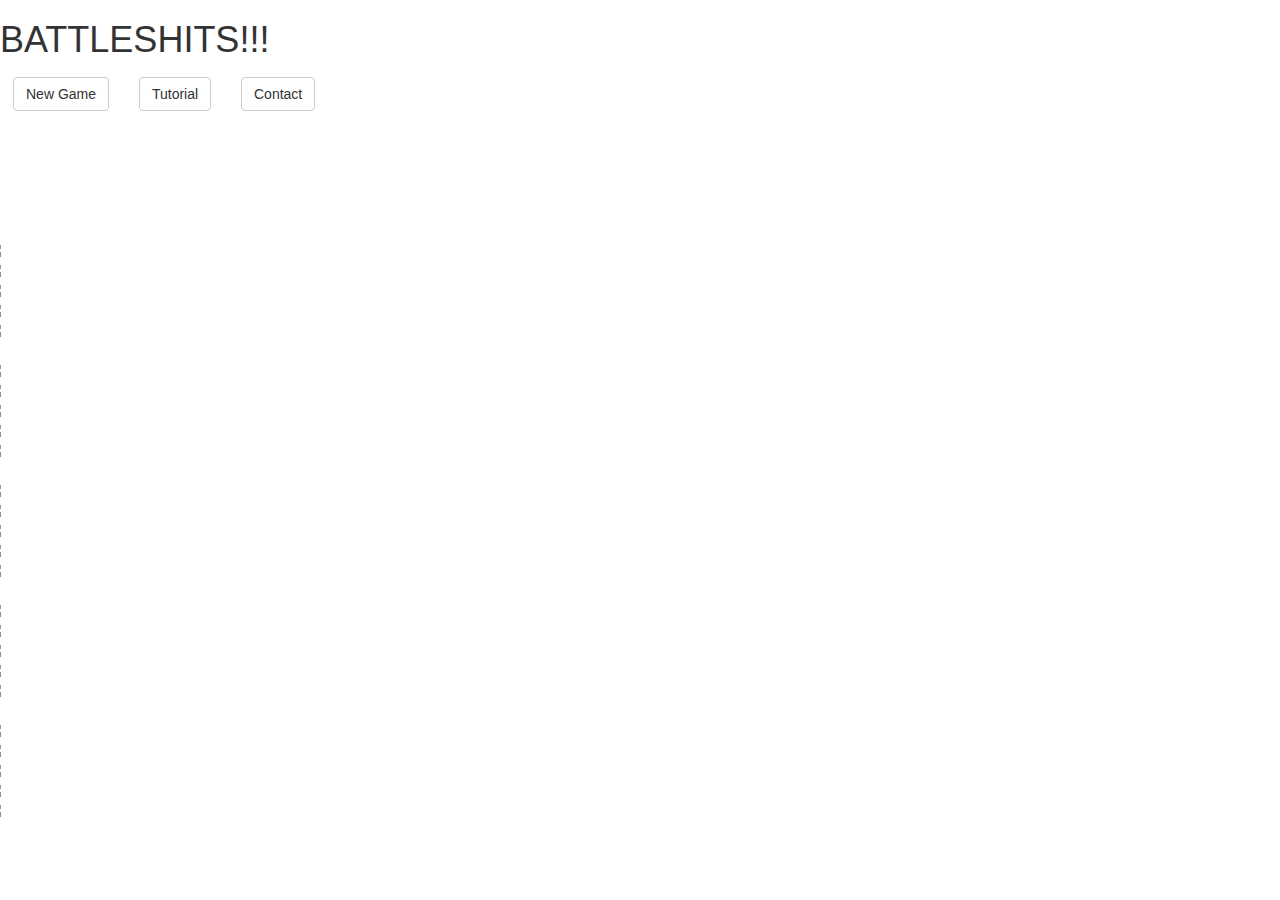
==== index.html @ 5e9b97d5 "user info recorded" ====
<!DOCTYPE html>
<html>
<head>
	<title>Battle the Shits</title>
	<!-- <link rel="stylesheet" href="https://maxcdn.bootstrapcdn.com/bootstrap/3.3.5/css/bootstrap.min.css">
 -->
 	<link rel="stylesheet" href="styles/bootstrap/bootstrap.min.css">
	<!-- Optional theme -->
	<!-- <link rel="stylesheet" href="https://maxcdn.bootstrapcdn.com/bootstrap/3.3.5/css/bootstrap-theme.min.css"> -->
	<link rel="stylesheet" type="text/css" href="styles/main.css">

	<!-- Latest compiled and minified JavaScript -->
	<script src="https://ajax.googleapis.com/ajax/libs/jquery/2.1.4/jquery.min.js"></script>
	<!-- <script src="https://maxcdn.bootstrapcdn.com/bootstrap/3.3.5/js/bootstrap.min.js"></script> -->
	<script src="scripts/bootstrap/bootstrap.min.js"></script>
</head>
<body>
	<div id="container" class = "game-grid">
		<h1>BATTLESHITS!!!</h1>
		<!-- <div id="header">BattleShits</div> -->
		<div class="btn" role="group">
		  <button type="button" class="btn btn-default" id="newgame" data-toggle="modal" data-target="#userModal1">New Game</button>
		</div>
		<div class="btn" role="group">
		  <button type="button" class="btn btn-default" id="tutorial">Tutorial</button>
		</div>
		<div class="btn" role="group">
		  <button type="button" class="btn btn-default" id="contact" data-toggle="modal" data-target="#contact-us">Contact</button>
		</div>
		<div class = "row row0">
			<div class="gameCell" id = "cell-a">A</div>
			<div class="gameCell" id = "cell-b">B</div>
			<div class="gameCell" id = "cell-c">C</div>
			<div class="gameCell" id = "cell-d">D</div>
			<div class="gameCell" id = "cell-e">E</div>
		</div>
		<div class = "row row1">
			<div class="gameCell" id = "cell-1">1</div>
			<div class="gameCell" id = "cell-a1"><img src="./images/browndot.png"></div>
			<div class="gameCell" id = "cell-b1"><img src="./images/browndot.png"></div>
			<div class="gameCell" id = "cell-c1"><img src="./images/browndot.png"></div>
			<div class="gameCell" id = "cell-d1"><img src="./images/browndot.png"></div>
			<div class="gameCell" id = "cell-e1"><img src="./images/browndot.png"></div>
		</div>
		<div class = "row row2">
			<div class="gameCell" id = "cell-2">2</div>
			<div class="gameCell" id = "cell-a2"><img src="./images/browndot.png"></div>
			<div class="gameCell" id = "cell-b2"><img src="./images/browndot.png"></div>
			<div class="gameCell" id = "cell-c2"><img src="./images/browndot.png"></div>
			<div class="gameCell" id = "cell-d2"><img src="./images/browndot.png"></div>
			<div class="gameCell" id = "cell-e2"><img src="./images/browndot.png"></div>
		</div>
		<div class = "row row3">
			<div class="gameCell" id = "cell-3">3</div>
			<div class="gameCell" id = "cell-a3"><img src="./images/browndot.png"></div>
			<div class="gameCell" id = "cell-b3"><img src="./images/browndot.png"></div>
			<div class="gameCell" id = "cell-c3"><img src="./images/browndot.png"></div>
			<div class="gameCell" id = "cell-d3"><img src="./images/browndot.png"></div>
			<div class="gameCell" id = "cell-e3"><img src="./images/browndot.png"></div>
		</div>
		<div class = "row row4">
			<div class="gameCell" id = "cell-4">4</div>
			<div class="gameCell" id = "cell-a4"><img src="./images/browndot.png"></div>
			<div class="gameCell" id = "cell-b4"><img src="./images/browndot.png"></div>
			<div class="gameCell" id = "cell-c4"><img src="./images/browndot.png"></div>
			<div class="gameCell" id = "cell-d4"><img src="./images/browndot.png"></div>
			<div class="gameCell" id = "cell-e4"><img src="./images/browndot.png"></div>
		</div>
		<div class = "row row5">
			<div class="gameCell" id = "cell-5">5</div>
			<div class="gameCell" id = "cell-a5"><img src="./images/browndot.png"></div>
			<div class="gameCell" id = "cell-b5"><img src="./images/browndot.png"></div>
			<div class="gameCell" id = "cell-c5"><img src="./images/browndot.png"></div>
			<div class="gameCell" id = "cell-d5"><img src="./images/browndot.png"></div>
			<div class="gameCell" id = "cell-e5"><img src="./images/browndot.png"></div>
		</div>
	</div>

	<!-- Modal -->

	<!-- Tutorial/Help Modal -->
	<div class="modal fade" id="userModal1" tabindex="-1" role="dialog" 
	     aria-labelledby="userModal1" aria-hidden="true">
	    <div class="modal-dialog">
	        <div class="modal-content">
	            <!-- Modal Header -->
	            <div class="modal-header">
	                <button type="button" class="close" 
	                   data-dismiss="modal">
	                       <span aria-hidden="true">&times;</span>
	                       <span class="sr-only">Close</span>
	                </button>
	                <h4 class="modal-title">
	                    New Game
	                </h4>
	                <h5> Player 1, enter your username and password. *Warning: This password is stored in plain-text, so DO NOT use a password you use in other important accounts.</h5>
	            </div>
	            
	            <!-- Modal Body -->
	            <div class="modal-body">
	                <form role="form">
	                  <div class="form-group">
	                    <label for="Username">Username</label>
	                      <input type="username" class="form-control"
	                      id="username1" placeholder="Enter username"/>
	                  </div>
	                  <div class="form-group">
	                    <label for="Password">Password</label>
	                      <input type="password" class="form-control"
	                          id="password1" placeholder="Password"/>
	                  </div>
	                  <button class="btn btn-default" id="info-submit1">Submit</button>
	                </form> 
	            </div>
	        </div>
	    </div>
	</div>

	<!-- Contact Modal -->
	<div class="modal fade" id="contact-us" tabindex="-1" role="dialog" 
	     aria-labelledby="contact-us" aria-hidden="true">
	    <div class="modal-dialog">
	        <div class="modal-content">
	            <!-- Modal Header -->
	            <div class="modal-header">
	                <button type="button" class="close" 
	                   data-dismiss="modal">
	                       <span aria-hidden="true">&times;</span>
	                       <span class="sr-only">Close</span>
	                </button>
	                <h4 class="modal-title">
	                    Contact Us
	                </h4>
	            </div>
	            
	            <!-- Modal Body -->
	            <div class="modal-body">
	                <form role="form">
	                  <div class="form-group">
	                    <label for="Useremail">E-mail</label>
	                      <input type="user-email" class="form-control"
	                      id="user-email" placeholder="Enter email"/>
	                  </div>
	                  <div class="form-group">
	                    <label for="contactName">Name</label>
	                      <input type="contact-name" class="form-control"
	                          id="contact-name" placeholder="Enter name"/>
	                  </div>
	                  <button type="submit" class="btn btn-default">Submit</button>
	                </form> 
	            </div>
	        </div>
	    </div>
	</div>


	<script type="text/javascript" src="scripts/main.js"></script>
</body>
</html>
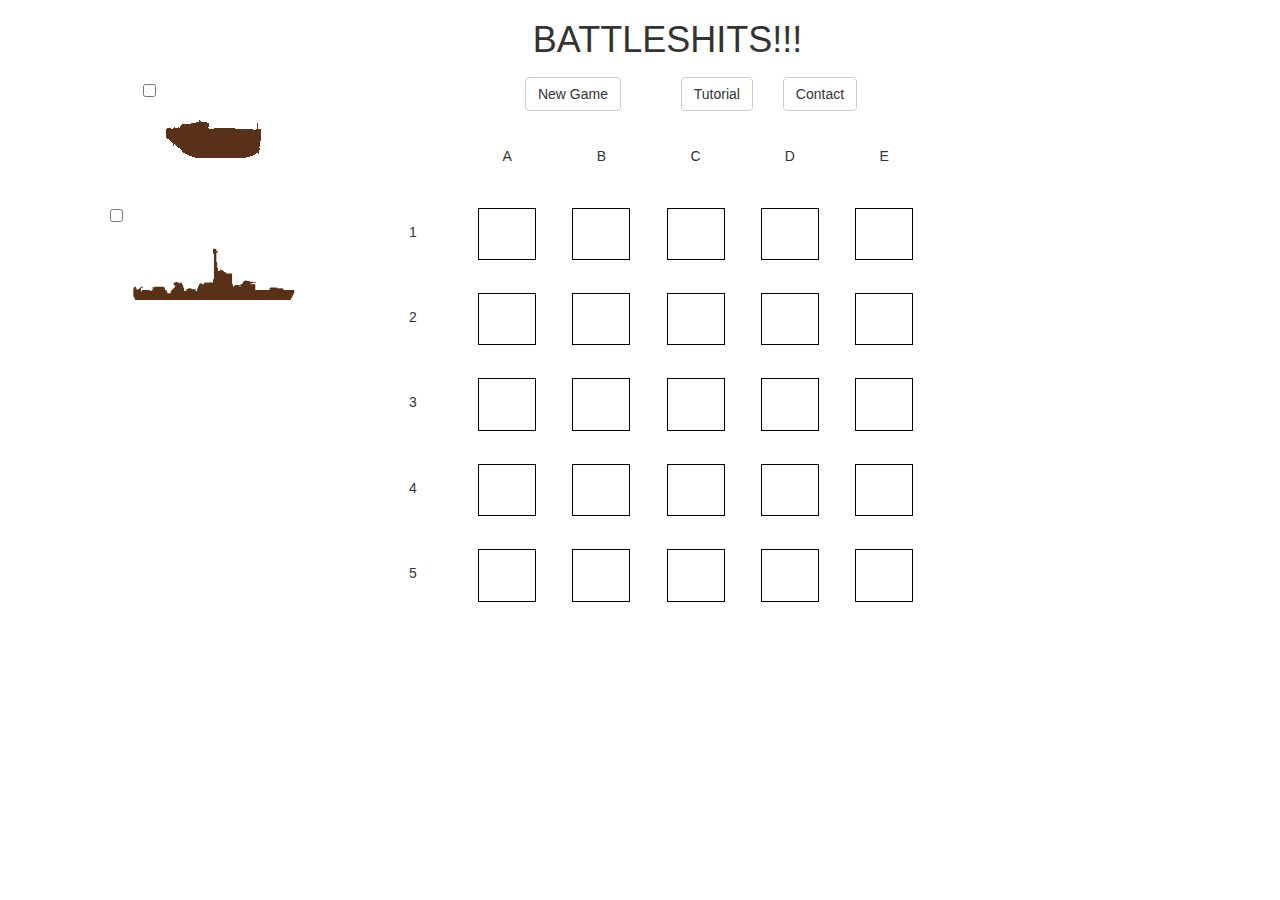
==== commit 260b2f3e: "added checkboxes" ====
--- a/index.html
+++ b/index.html
@@ -15,144 +15,275 @@
 	<script src="scripts/bootstrap/bootstrap.min.js"></script>
 </head>
 <body>
-	<div id="container" class = "game-grid">
+	<div class="container game-grid">
 		<h1>BATTLESHITS!!!</h1>
-		<!-- <div id="header">BattleShits</div> -->
-		<div class="btn" role="group">
-		  <button type="button" class="btn btn-default" id="newgame" data-toggle="modal" data-target="#userModal1">New Game</button>
-		</div>
-		<div class="btn" role="group">
-		  <button type="button" class="btn btn-default" id="tutorial">Tutorial</button>
-		</div>
-		<div class="btn" role="group">
-		  <button type="button" class="btn btn-default" id="contact" data-toggle="modal" data-target="#contact-us">Contact</button>
-		</div>
-		<div class = "row row0">
-			<div class="gameCell" id = "cell-a">A</div>
-			<div class="gameCell" id = "cell-b">B</div>
-			<div class="gameCell" id = "cell-c">C</div>
-			<div class="gameCell" id = "cell-d">D</div>
-			<div class="gameCell" id = "cell-e">E</div>
-		</div>
-		<div class = "row row1">
-			<div class="gameCell" id = "cell-1">1</div>
-			<div class="gameCell" id = "cell-a1"><img src="./images/browndot.png"></div>
-			<div class="gameCell" id = "cell-b1"><img src="./images/browndot.png"></div>
-			<div class="gameCell" id = "cell-c1"><img src="./images/browndot.png"></div>
-			<div class="gameCell" id = "cell-d1"><img src="./images/browndot.png"></div>
-			<div class="gameCell" id = "cell-e1"><img src="./images/browndot.png"></div>
-		</div>
-		<div class = "row row2">
-			<div class="gameCell" id = "cell-2">2</div>
-			<div class="gameCell" id = "cell-a2"><img src="./images/browndot.png"></div>
-			<div class="gameCell" id = "cell-b2"><img src="./images/browndot.png"></div>
-			<div class="gameCell" id = "cell-c2"><img src="./images/browndot.png"></div>
-			<div class="gameCell" id = "cell-d2"><img src="./images/browndot.png"></div>
-			<div class="gameCell" id = "cell-e2"><img src="./images/browndot.png"></div>
-		</div>
-		<div class = "row row3">
-			<div class="gameCell" id = "cell-3">3</div>
-			<div class="gameCell" id = "cell-a3"><img src="./images/browndot.png"></div>
-			<div class="gameCell" id = "cell-b3"><img src="./images/browndot.png"></div>
-			<div class="gameCell" id = "cell-c3"><img src="./images/browndot.png"></div>
-			<div class="gameCell" id = "cell-d3"><img src="./images/browndot.png"></div>
-			<div class="gameCell" id = "cell-e3"><img src="./images/browndot.png"></div>
-		</div>
-		<div class = "row row4">
-			<div class="gameCell" id = "cell-4">4</div>
-			<div class="gameCell" id = "cell-a4"><img src="./images/browndot.png"></div>
-			<div class="gameCell" id = "cell-b4"><img src="./images/browndot.png"></div>
-			<div class="gameCell" id = "cell-c4"><img src="./images/browndot.png"></div>
-			<div class="gameCell" id = "cell-d4"><img src="./images/browndot.png"></div>
-			<div class="gameCell" id = "cell-e4"><img src="./images/browndot.png"></div>
-		</div>
-		<div class = "row row5">
-			<div class="gameCell" id = "cell-5">5</div>
-			<div class="gameCell" id = "cell-a5"><img src="./images/browndot.png"></div>
-			<div class="gameCell" id = "cell-b5"><img src="./images/browndot.png"></div>
-			<div class="gameCell" id = "cell-c5"><img src="./images/browndot.png"></div>
-			<div class="gameCell" id = "cell-d5"><img src="./images/browndot.png"></div>
-			<div class="gameCell" id = "cell-e5"><img src="./images/browndot.png"></div>
+		<div class="row">
+			<div class="col-md-2">
+				<div class="row">
+					<div draggable="true" class="checkbox"><label><input type="checkbox" class="radio" value="2" name="ship">
+						<img id="smallShip" class="shipImage img-responsive" src="images/smallship.png" /></label>
+					</div>
+				</div>
+				<div class="row"> 
+					<div draggable="true" class="checkbox"><label><input type="checkbox" class="radio" value="4" name="ship">
+						<img id="mediumShip" class="shipImage img-responsive" src="images/mediumship.png" /></label>
+					</div>
+				</div>
+			</div>
+			<div class="col-md-7">
+				<div class="button-container">
+					<div class="btn" role="group">
+					  <button type="button" class="btn btn-default" id="newgame-button" data-toggle="modal" data-target="#userModal1">New Game</button>
+					</div>
+					<div class="btn" role="group">
+					  <button type="button" class="btn btn-default" id="restart-button">Restart</button>
+					</div>
+					<div class="btn" role="group">
+					  <button type="button" class="btn btn-default" id="tutorial">Tutorial</button>
+					</div>
+					<div class="btn" role="group">
+					  <button type="button" class="btn btn-default" id="contact" data-toggle="modal" data-target="#contact-us">Contact</button>
+					</div>
+				</div>
+				<div class="wrapper container-fluid">
+					<div class="row row0">
+						<div class="grid-cord col-md-2 col-md-offset-2">
+							<div class="gameCell inner-cord" id="cell-a">A</div>
+						</div>
+						<div class="grid-cord col-md-2">
+							<div class="gameCell inner-cord" id="cell-b">B</div>
+						</div>
+						<div class="grid-cord col-md-2">
+							<div class="gameCell inner-cord" id="cell-c">C</div>
+						</div>
+						<div class="grid-cord col-md-2">
+							<div class="gameCell inner-cord" id="cell-d">D</div>
+						</div>
+						<div class="grid-cord col-md-2">
+							<div class="gameCell inner-cord" id="cell-e">E</div>
+						</div>
+					</div>
+					<div class="row row1">
+						<div class="grid-cord col-md-2">
+							<div class="gameCell" id = "cell-1">1</div>
+						</div>
+						<div class="grid-cord col-md-2">
+							<div ondragover="return false" ondragover="event.preventDefault()" class="gameCell grid-dot" id="cell0"></div>
+						</div>
+						<div class="grid-cord col-md-2">
+							<div ondragover="return false" ondragover="event.preventDefault()" class="gameCell grid-dot" id="cell1"></div>
+						</div>
+						<div class="grid-cord col-md-2">
+							<div ondragover="return false" ondragover="event.preventDefault()" class="gameCell grid-dot" id="cell2"></div>
+						</div>
+						<div class="grid-cord col-md-2">
+							<div ondragover="return false" ondragover="event.preventDefault()" class="gameCell grid-dot" id="cell3"></div>
+						</div>
+						<div class="grid-cord col-md-2">
+							<div ondragover="return false" ondragover="event.preventDefault()" class="gameCell grid-dot" id = "cell4"></div>
+						</div>
+					</div>
+					<div class = "row row2">
+						<div class="grid-cord col-md-2">
+							<div class="gameCell" id = "cell-2">2</div>
+						</div>
+						<div class="grid-cord col-md-2">
+							<div ondragover="return false" ondragover="event.preventDefault()" class="gameCell grid-dot" id = "cell5"></div>
+						</div>
+						<div class="grid-cord col-md-2">
+							<div ondragover="return false" ondragover="event.preventDefault()" class="gameCell grid-dot" id = "cell6"></div>
+						</div>
+						<div class="grid-cord col-md-2">
+							<div ondragover="return false" ondragover="event.preventDefault()" class="gameCell grid-dot" id = "cell7"></div>
+						</div>
+						<div class="grid-cord col-md-2">
+							<div ondragover="return false" ondragover="event.preventDefault()" class="gameCell grid-dot" id = "cell8"></div>
+						</div>
+						<div class="grid-cord col-md-2">
+							<div ondragover="return false" ondragover="event.preventDefault()" class="gameCell grid-dot" id = "cell9"></div>
+						</div>
+					</div>
+					<div class = "row row3">
+						<div class="grid-cord col-md-2">
+							<div class="gameCell" id = "cell-3">3</div>
+						</div>
+						<div class="grid-cord col-md-2">
+							<div ondragover="return false" ondragover="event.preventDefault()" class="gameCell grid-dot" id = "cell10"></div>
+						</div>
+						<div class="grid-cord col-md-2">
+							<div ondragover="return false" ondragover="event.preventDefault()" class="gameCell grid-dot" id = "cell11"></div>
+						</div>
+						<div class="grid-cord col-md-2">
+							<div ondragover="return false" ondragover="event.preventDefault()" class="gameCell grid-dot" id = "cell12"></div>
+						</div>
+						<div class="grid-cord col-md-2">
+							<div ondragover="return false" ondragover="event.preventDefault()" class="gameCell grid-dot" id = "cell13"></div>
+						</div>
+						<div class="grid-cord col-md-2">
+							<div ondragover="return false" ondragover="event.preventDefault()" class="gameCell grid-dot" id = "cell14"></div>
+						</div>
+					</div>
+					<div class = "row row4">
+						<div class="grid-cord col-md-2">
+							<div class="gameCell" id = "cell-4">4</div>
+						</div>
+						<div class="grid-cord col-md-2">
+							<div ondragover="return false" ondragover="event.preventDefault()" class="gameCell grid-dot" id = "cell15"></div>
+						</div>
+						<div class="grid-cord col-md-2">
+							<div ondragover="return false" ondragover="event.preventDefault()" class="gameCell grid-dot" id = "cell16"></div>
+						</div>
+						<div class="grid-cord col-md-2">
+							<div ondragover="return false" ondragover="event.preventDefault()" class="gameCell grid-dot" id = "cell17"></div>
+						</div>
+						<div class="grid-cord col-md-2">
+							<div ondragover="return false" ondragover="event.preventDefault()" class="gameCell grid-dot" id = "cell18"></div>
+						</div>
+						<div class="grid-cord col-md-2">
+							<div ondragover="return false" ondragover="event.preventDefault()" class="gameCell grid-dot" id = "cell19"></div>
+						</div>
+					</div>
+					<div class = "row row5">
+						<div class="grid-cord col-md-2">
+							<div class="gameCell" id = "cell-5">5</div>
+						</div>
+
+						<div class="grid-cord col-md-2">
+							<div ondragover="return false" ondragover="event.preventDefault()" class="gameCell grid-dot" id = "cell20"></div>
+						</div>
+						<div class="grid-cord col-md-2">
+							<div ondragover="return false" ondragover="event.preventDefault()" class="gameCell grid-dot" id = "cell21"></div>
+						</div>
+						<div class="grid-cord col-md-2">
+							<div ondragover="return false" ondragover="event.preventDefault()" class="gameCell grid-dot" id = "cell22"></div>
+						</div>
+						<div class="grid-cord col-md-2">
+							<div ondragover="return false" ondragover="event.preventDefault()" class="gameCell grid-dot" id = "cell23"></div>
+						</div>
+						<div class="grid-cord col-md-2">
+							<div ondragover="return false" ondragover="event.preventDefault()" class="gameCell grid-dot" id = "cell24"></div>
+						</div>
+					</div>
+				</div>
+			</div>
+		</div>
+
+	<!-- Modal -->
+
+	<!-- Username/Password (Player 1) Modal -->
+		<div class="modal fade" id="userModal1" tabindex="-1" role="dialog" 
+		     aria-labelledby="userModal1" aria-hidden="true">
+		    <div class="modal-dialog">
+		        <div class="modal-content">
+		            <!-- Modal Header -->
+		            <div class="modal-header">
+		                <button type="button" class="close" 
+		                   data-dismiss="modal">
+		                       <span aria-hidden="true">&times;</span>
+		                       <span class="sr-only">Close</span>
+		                </button>
+		                <h4 class="modal-title">
+		                    New Game
+		                </h4>
+		                <h5> Player 1, enter your username and password. *Warning: This password is stored in plain-text, so DO NOT use a password you use in other important accounts.</h5>
+		            </div>
+		            
+		            <!-- Modal Body -->
+		            <div class="modal-body">
+		                <form role="form">
+		                  <div class="form-group">
+		                    <label for="Username">Username</label>
+		                      <input type="username" class="form-control"
+		                      id="username1" placeholder="Enter username"/>
+		                  </div>
+		                  <div class="form-group">
+		                    <label for="Password">Password</label>
+		                      <input type="password" class="form-control"
+		                          id="password1" placeholder="Password"/>
+		                  </div>
+		                  <button class="btn btn-default" id="info-submit1">Submit</button>
+		                </form> 
+		            </div>
+		        </div>
+		    </div>
+		</div>
+
+		<!-- Username/Password (Player 2) Modal -->
+		<div class="modal fade" id="userModal2" tabindex="-1" role="dialog" 
+		     aria-labelledby="userModal2" aria-hidden="true">
+		    <div class="modal-dialog">
+		        <div class="modal-content">
+		            <!-- Modal Header -->
+		            <div class="modal-header">
+		                <button type="button" class="close" 
+		                   data-dismiss="modal">
+		                       <span aria-hidden="true">&times;</span>
+		                       <span class="sr-only">Close</span>
+		                </button>
+		                <h4 class="modal-title">
+		                    New Game
+		                </h4>
+		                <h5> Player 2, enter your username and password. *Warning: This password is stored in plain-text, so DO NOT use a password you use in other important accounts.</h5>
+		            </div>
+		            
+		            <!-- Modal Body -->
+		            <div class="modal-body">
+		                <form role="form">
+		                  <div class="form-group">
+		                    <label for="Username">Username</label>
+		                      <input type="username" class="form-control"
+		                      id="username2" placeholder="Enter username"/>
+		                  </div>
+		                  <div class="form-group">
+		                    <label for="Password">Password</label>
+		                      <input type="password" class="form-control"
+		                          id="password2" placeholder="Password"/>
+		                  </div>
+		                  <button class="btn btn-default" id="info-submit2">Submit</button>
+		                </form> 
+		            </div>
+		        </div>
+		    </div>
+		</div>
+
+
+		<!-- Contact Modal -->
+		<div class="modal fade" id="contact-us" tabindex="-1" role="dialog" 
+		     aria-labelledby="contact-us" aria-hidden="true">
+		    <div class="modal-dialog">
+		        <div class="modal-content">
+		            <!-- Modal Header -->
+		            <div class="modal-header">
+		                <button type="button" class="close" 
+		                   data-dismiss="modal">
+		                       <span aria-hidden="true">&times;</span>
+		                       <span class="sr-only">Close</span>
+		                </button>
+		                <h4 class="modal-title">
+		                    Contact Us
+		                </h4>
+		            </div>
+		            
+		            <!-- Modal Body -->
+		            <div class="modal-body">
+		                <form role="form">
+		                  <div class="form-group">
+		                    <label for="Useremail">E-mail</label>
+		                      <input type="user-email" class="form-control"
+		                      id="user-email" placeholder="Enter email"/>
+		                  </div>
+		                  <div class="form-group">
+		                    <label for="contactName">Name</label>
+		                      <input type="contact-name" class="form-control"
+		                          id="contact-name" placeholder="Enter name"/>
+		                  </div>
+		                  <button type="submit" class="btn btn-default">Submit</button>
+		                </form> 
+		            </div>
+		        </div>
+		    </div>
 		</div>
 	</div>
-
-	<!-- Modal -->
-
-	<!-- Tutorial/Help Modal -->
-	<div class="modal fade" id="userModal1" tabindex="-1" role="dialog" 
-	     aria-labelledby="userModal1" aria-hidden="true">
-	    <div class="modal-dialog">
-	        <div class="modal-content">
-	            <!-- Modal Header -->
-	            <div class="modal-header">
-	                <button type="button" class="close" 
-	                   data-dismiss="modal">
-	                       <span aria-hidden="true">&times;</span>
-	                       <span class="sr-only">Close</span>
-	                </button>
-	                <h4 class="modal-title">
-	                    New Game
-	                </h4>
-	                <h5> Player 1, enter your username and password. *Warning: This password is stored in plain-text, so DO NOT use a password you use in other important accounts.</h5>
-	            </div>
-	            
-	            <!-- Modal Body -->
-	            <div class="modal-body">
-	                <form role="form">
-	                  <div class="form-group">
-	                    <label for="Username">Username</label>
-	                      <input type="username" class="form-control"
-	                      id="username1" placeholder="Enter username"/>
-	                  </div>
-	                  <div class="form-group">
-	                    <label for="Password">Password</label>
-	                      <input type="password" class="form-control"
-	                          id="password1" placeholder="Password"/>
-	                  </div>
-	                  <button class="btn btn-default" id="info-submit1">Submit</button>
-	                </form> 
-	            </div>
-	        </div>
-	    </div>
-	</div>
-
-	<!-- Contact Modal -->
-	<div class="modal fade" id="contact-us" tabindex="-1" role="dialog" 
-	     aria-labelledby="contact-us" aria-hidden="true">
-	    <div class="modal-dialog">
-	        <div class="modal-content">
-	            <!-- Modal Header -->
-	            <div class="modal-header">
-	                <button type="button" class="close" 
-	                   data-dismiss="modal">
-	                       <span aria-hidden="true">&times;</span>
-	                       <span class="sr-only">Close</span>
-	                </button>
-	                <h4 class="modal-title">
-	                    Contact Us
-	                </h4>
-	            </div>
-	            
-	            <!-- Modal Body -->
-	            <div class="modal-body">
-	                <form role="form">
-	                  <div class="form-group">
-	                    <label for="Useremail">E-mail</label>
-	                      <input type="user-email" class="form-control"
-	                      id="user-email" placeholder="Enter email"/>
-	                  </div>
-	                  <div class="form-group">
-	                    <label for="contactName">Name</label>
-	                      <input type="contact-name" class="form-control"
-	                          id="contact-name" placeholder="Enter name"/>
-	                  </div>
-	                  <button type="submit" class="btn btn-default">Submit</button>
-	                </form> 
-	            </div>
-	        </div>
-	    </div>
-	</div>
-
 
 	<script type="text/javascript" src="scripts/main.js"></script>
 </body>
--- a/styles/main.css
+++ b/styles/main.css
@@ -0,0 +1,48 @@
+.gameCell {
+	padding: 1em;
+	display: inline-block;
+	/*background-image: url("../images/browndot.png");*/
+	background-repeat: no-repeat;
+	text-align: center;
+	margin: auto;
+	/*background-size: 100%;*/
+}
+
+.grid-dot {
+	background-image:url("../images/browndot.png");
+	background-repeat: no-repeat;
+	background-position: center;
+	padding: 2.6em 3em 1em 1em;
+	border: 1px solid black;
+}
+
+.grid-cord {
+	text-align: center;
+	padding-top: 1em;
+	padding-bottom:1em;
+}
+
+/*.inner-cord {
+	padding-right:3em;
+}*/
+
+.game-grid {
+	padding-left: 5em;
+}
+
+.button-container{
+	padding-left:10em;
+}
+
+.wrapper{
+	padding-left:5em;
+}
+
+.container {
+	text-align: center;
+}
+
+.ship-wrap {
+	padding-right: 3em;
+	display: block;
+}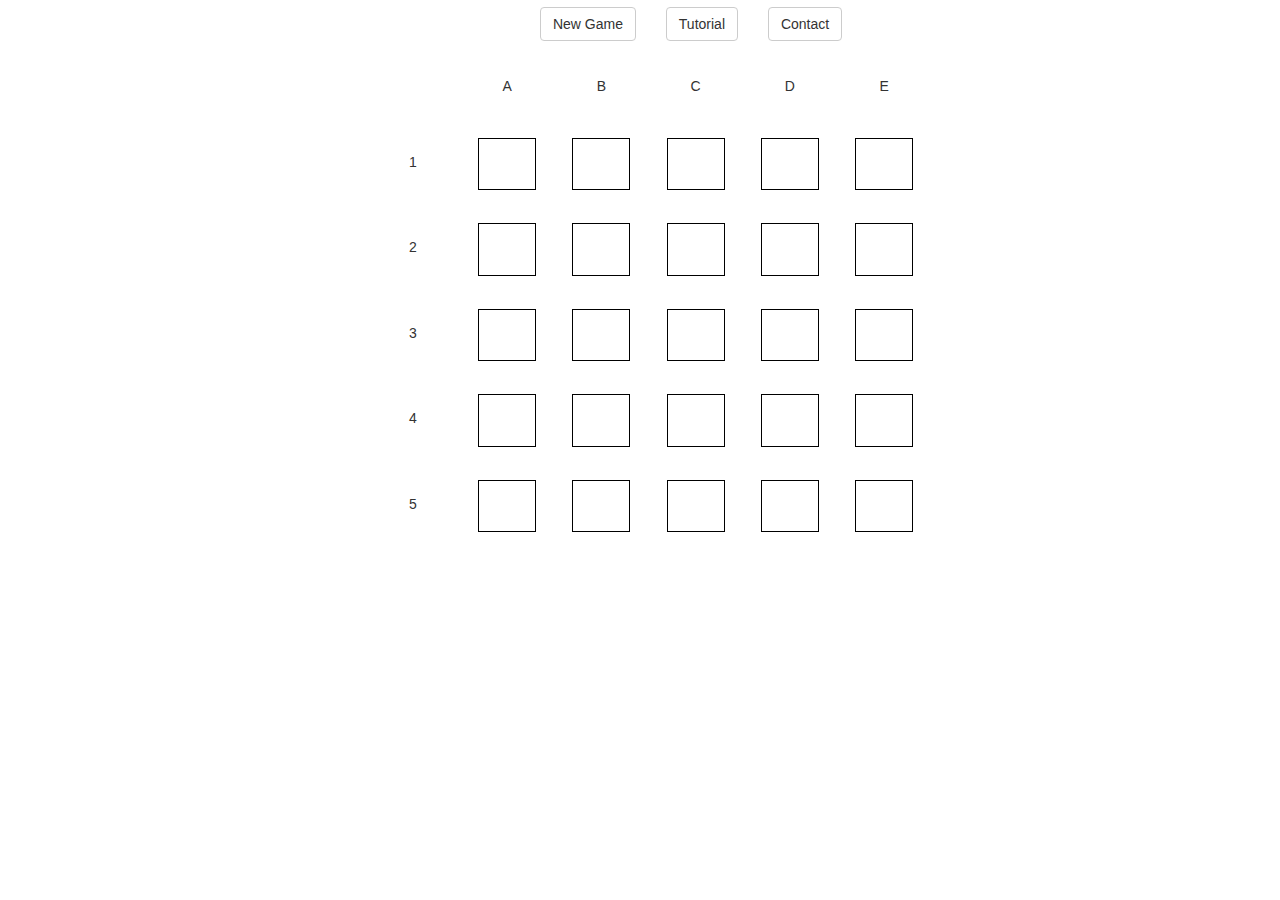
==== commit 716fce93: "split some shit" ====
--- a/index.html
+++ b/index.html
@@ -1,7 +1,7 @@
 <!DOCTYPE html>
 <html>
 <head>
-	<title>Battle the Shits</title>
+	<title>Battle of the Shits</title>
 	<!-- <link rel="stylesheet" href="https://maxcdn.bootstrapcdn.com/bootstrap/3.3.5/css/bootstrap.min.css">
  -->
  	<link rel="stylesheet" href="styles/bootstrap/bootstrap.min.css">
@@ -16,16 +16,18 @@
 </head>
 <body>
 	<div class="container game-grid">
-		<h1>BATTLESHITS!!!</h1>
+		<div id="header">
+			<!-- <h1>BATTLESHITS!!!</h1> -->
+		</div>
 		<div class="row">
 			<div class="col-md-2">
-				<div class="row">
-					<div draggable="true" class="checkbox"><label><input type="checkbox" class="radio" value="2" name="ship">
+				<div class="row ship-box">
+					<div draggable="true" class="checkbox"><label><input type="checkbox" class="radio" id="shipselect-1" value="2" name="ship">
 						<img id="smallShip" class="shipImage img-responsive" src="images/smallship.png" /></label>
 					</div>
 				</div>
-				<div class="row"> 
-					<div draggable="true" class="checkbox"><label><input type="checkbox" class="radio" value="4" name="ship">
+				<div class="row ship-box"> 
+					<div draggable="true" class="checkbox"><label><input type="checkbox" class="radio" id="shipselect-2" value="4" name="ship">
 						<img id="mediumShip" class="shipImage img-responsive" src="images/mediumship.png" /></label>
 					</div>
 				</div>
@@ -35,8 +37,11 @@
 					<div class="btn" role="group">
 					  <button type="button" class="btn btn-default" id="newgame-button" data-toggle="modal" data-target="#userModal1">New Game</button>
 					</div>
-					<div class="btn" role="group">
-					  <button type="button" class="btn btn-default" id="restart-button">Restart</button>
+					<div class="btn" role="group" id="endturnhit-button">
+					  <button type="button" class="btn btn-success">End Turn</button>
+					</div>
+					<div class="btn" role="group" id="endturnmiss-button">
+					  <button type="button" class="btn btn-success">End Turn</button>
 					</div>
 					<div class="btn" role="group">
 					  <button type="button" class="btn btn-default" id="tutorial">Tutorial</button>
@@ -45,7 +50,8 @@
 					  <button type="button" class="btn btn-default" id="contact" data-toggle="modal" data-target="#contact-us">Contact</button>
 					</div>
 				</div>
-				<div class="wrapper container-fluid">
+				<!-- Place Ship Player 1 -->
+				<div id="ps-p1"class="wrapper container-fluid">
 					<div class="row row0">
 						<div class="grid-cord col-md-2 col-md-offset-2">
 							<div class="gameCell inner-cord" id="cell-a">A</div>
@@ -68,19 +74,19 @@
 							<div class="gameCell" id = "cell-1">1</div>
 						</div>
 						<div class="grid-cord col-md-2">
-							<div ondragover="return false" ondragover="event.preventDefault()" class="gameCell grid-dot" id="cell0"></div>
-						</div>
-						<div class="grid-cord col-md-2">
-							<div ondragover="return false" ondragover="event.preventDefault()" class="gameCell grid-dot" id="cell1"></div>
-						</div>
-						<div class="grid-cord col-md-2">
-							<div ondragover="return false" ondragover="event.preventDefault()" class="gameCell grid-dot" id="cell2"></div>
-						</div>
-						<div class="grid-cord col-md-2">
-							<div ondragover="return false" ondragover="event.preventDefault()" class="gameCell grid-dot" id="cell3"></div>
-						</div>
-						<div class="grid-cord col-md-2">
-							<div ondragover="return false" ondragover="event.preventDefault()" class="gameCell grid-dot" id = "cell4"></div>
+							<div ondragover="return false" ondragover="event.preventDefault()" class="gameCell grid-dot" id="psp1-cell0"></div>
+						</div>
+						<div class="grid-cord col-md-2">
+							<div ondragover="return false" ondragover="event.preventDefault()" class="gameCell grid-dot" id="psp1-cell1"></div>
+						</div>
+						<div class="grid-cord col-md-2">
+							<div ondragover="return false" ondragover="event.preventDefault()" class="gameCell grid-dot" id="psp1-cell2"></div>
+						</div>
+						<div class="grid-cord col-md-2">
+							<div ondragover="return false" ondragover="event.preventDefault()" class="gameCell grid-dot" id="psp1-cell3"></div>
+						</div>
+						<div class="grid-cord col-md-2">
+							<div ondragover="return false" ondragover="event.preventDefault()" class="gameCell grid-dot" id = "psp1-cell4"></div>
 						</div>
 					</div>
 					<div class = "row row2">
@@ -88,19 +94,19 @@
 							<div class="gameCell" id = "cell-2">2</div>
 						</div>
 						<div class="grid-cord col-md-2">
-							<div ondragover="return false" ondragover="event.preventDefault()" class="gameCell grid-dot" id = "cell5"></div>
-						</div>
-						<div class="grid-cord col-md-2">
-							<div ondragover="return false" ondragover="event.preventDefault()" class="gameCell grid-dot" id = "cell6"></div>
-						</div>
-						<div class="grid-cord col-md-2">
-							<div ondragover="return false" ondragover="event.preventDefault()" class="gameCell grid-dot" id = "cell7"></div>
-						</div>
-						<div class="grid-cord col-md-2">
-							<div ondragover="return false" ondragover="event.preventDefault()" class="gameCell grid-dot" id = "cell8"></div>
-						</div>
-						<div class="grid-cord col-md-2">
-							<div ondragover="return false" ondragover="event.preventDefault()" class="gameCell grid-dot" id = "cell9"></div>
+							<div ondragover="return false" ondragover="event.preventDefault()" class="gameCell grid-dot" id = "psp1-cell5"></div>
+						</div>
+						<div class="grid-cord col-md-2">
+							<div ondragover="return false" ondragover="event.preventDefault()" class="gameCell grid-dot" id = "psp1-cell6"></div>
+						</div>
+						<div class="grid-cord col-md-2">
+							<div ondragover="return false" ondragover="event.preventDefault()" class="gameCell grid-dot" id = "psp1-cell7"></div>
+						</div>
+						<div class="grid-cord col-md-2">
+							<div ondragover="return false" ondragover="event.preventDefault()" class="gameCell grid-dot" id = "psp1-cell8"></div>
+						</div>
+						<div class="grid-cord col-md-2">
+							<div ondragover="return false" ondragover="event.preventDefault()" class="gameCell grid-dot" id = "psp1-cell9"></div>
 						</div>
 					</div>
 					<div class = "row row3">
@@ -108,19 +114,19 @@
 							<div class="gameCell" id = "cell-3">3</div>
 						</div>
 						<div class="grid-cord col-md-2">
-							<div ondragover="return false" ondragover="event.preventDefault()" class="gameCell grid-dot" id = "cell10"></div>
-						</div>
-						<div class="grid-cord col-md-2">
-							<div ondragover="return false" ondragover="event.preventDefault()" class="gameCell grid-dot" id = "cell11"></div>
-						</div>
-						<div class="grid-cord col-md-2">
-							<div ondragover="return false" ondragover="event.preventDefault()" class="gameCell grid-dot" id = "cell12"></div>
-						</div>
-						<div class="grid-cord col-md-2">
-							<div ondragover="return false" ondragover="event.preventDefault()" class="gameCell grid-dot" id = "cell13"></div>
-						</div>
-						<div class="grid-cord col-md-2">
-							<div ondragover="return false" ondragover="event.preventDefault()" class="gameCell grid-dot" id = "cell14"></div>
+							<div ondragover="return false" ondragover="event.preventDefault()" class="gameCell grid-dot" id = "psp1-cell10"></div>
+						</div>
+						<div class="grid-cord col-md-2">
+							<div ondragover="return false" ondragover="event.preventDefault()" class="gameCell grid-dot" id = "psp1-cell11"></div>
+						</div>
+						<div class="grid-cord col-md-2">
+							<div ondragover="return false" ondragover="event.preventDefault()" class="gameCell grid-dot" id = "psp1-cell12"></div>
+						</div>
+						<div class="grid-cord col-md-2">
+							<div ondragover="return false" ondragover="event.preventDefault()" class="gameCell grid-dot" id = "psp1-cell13"></div>
+						</div>
+						<div class="grid-cord col-md-2">
+							<div ondragover="return false" ondragover="event.preventDefault()" class="gameCell grid-dot" id = "psp1-cell14"></div>
 						</div>
 					</div>
 					<div class = "row row4">
@@ -128,19 +134,19 @@
 							<div class="gameCell" id = "cell-4">4</div>
 						</div>
 						<div class="grid-cord col-md-2">
-							<div ondragover="return false" ondragover="event.preventDefault()" class="gameCell grid-dot" id = "cell15"></div>
-						</div>
-						<div class="grid-cord col-md-2">
-							<div ondragover="return false" ondragover="event.preventDefault()" class="gameCell grid-dot" id = "cell16"></div>
-						</div>
-						<div class="grid-cord col-md-2">
-							<div ondragover="return false" ondragover="event.preventDefault()" class="gameCell grid-dot" id = "cell17"></div>
-						</div>
-						<div class="grid-cord col-md-2">
-							<div ondragover="return false" ondragover="event.preventDefault()" class="gameCell grid-dot" id = "cell18"></div>
-						</div>
-						<div class="grid-cord col-md-2">
-							<div ondragover="return false" ondragover="event.preventDefault()" class="gameCell grid-dot" id = "cell19"></div>
+							<div ondragover="return false" ondragover="event.preventDefault()" class="gameCell grid-dot" id = "psp1-cell15"></div>
+						</div>
+						<div class="grid-cord col-md-2">
+							<div ondragover="return false" ondragover="event.preventDefault()" class="gameCell grid-dot" id = "psp1-cell16"></div>
+						</div>
+						<div class="grid-cord col-md-2">
+							<div ondragover="return false" ondragover="event.preventDefault()" class="gameCell grid-dot" id = "psp1-cell17"></div>
+						</div>
+						<div class="grid-cord col-md-2">
+							<div ondragover="return false" ondragover="event.preventDefault()" class="gameCell grid-dot" id = "psp1-cell18"></div>
+						</div>
+						<div class="grid-cord col-md-2">
+							<div ondragover="return false" ondragover="event.preventDefault()" class="gameCell grid-dot" id = "psp1-cell19"></div>
 						</div>
 					</div>
 					<div class = "row row5">
@@ -149,142 +155,660 @@
 						</div>
 
 						<div class="grid-cord col-md-2">
-							<div ondragover="return false" ondragover="event.preventDefault()" class="gameCell grid-dot" id = "cell20"></div>
-						</div>
-						<div class="grid-cord col-md-2">
-							<div ondragover="return false" ondragover="event.preventDefault()" class="gameCell grid-dot" id = "cell21"></div>
-						</div>
-						<div class="grid-cord col-md-2">
-							<div ondragover="return false" ondragover="event.preventDefault()" class="gameCell grid-dot" id = "cell22"></div>
-						</div>
-						<div class="grid-cord col-md-2">
-							<div ondragover="return false" ondragover="event.preventDefault()" class="gameCell grid-dot" id = "cell23"></div>
-						</div>
-						<div class="grid-cord col-md-2">
-							<div ondragover="return false" ondragover="event.preventDefault()" class="gameCell grid-dot" id = "cell24"></div>
+							<div ondragover="return false" ondragover="event.preventDefault()" class="gameCell grid-dot" id = "psp1-cell20"></div>
+						</div>
+						<div class="grid-cord col-md-2">
+							<div ondragover="return false" ondragover="event.preventDefault()" class="gameCell grid-dot" id = "psp1-cell21"></div>
+						</div>
+						<div class="grid-cord col-md-2">
+							<div ondragover="return false" ondragover="event.preventDefault()" class="gameCell grid-dot" id = "psp1-cell22"></div>
+						</div>
+						<div class="grid-cord col-md-2">
+							<div ondragover="return false" ondragover="event.preventDefault()" class="gameCell grid-dot" id = "psp1-cell23"></div>
+						</div>
+						<div class="grid-cord col-md-2">
+							<div ondragover="return false" ondragover="event.preventDefault()" class="gameCell grid-dot" id = "psp1-cell24"></div>
+						</div>
+					</div>
+				</div>
+				<!-- Hit/Miss Grid Player 1 -->
+				<div id="hm-p1"class="wrapper container-fluid">
+					<div class="row row0">
+						<div class="grid-cord col-md-2 col-md-offset-2">
+							<div class="gameCell inner-cord" id="cell-a">A</div>
+						</div>
+						<div class="grid-cord col-md-2">
+							<div class="gameCell inner-cord" id="cell-b">B</div>
+						</div>
+						<div class="grid-cord col-md-2">
+							<div class="gameCell inner-cord" id="cell-c">C</div>
+						</div>
+						<div class="grid-cord col-md-2">
+							<div class="gameCell inner-cord" id="cell-d">D</div>
+						</div>
+						<div class="grid-cord col-md-2">
+							<div class="gameCell inner-cord" id="cell-e">E</div>
+						</div>
+					</div>
+					<div class="row row1">
+						<div class="grid-cord col-md-2">
+							<div class="gameCell" id = "cell-1">1</div>
+						</div>
+						<div class="grid-cord col-md-2">
+							<div ondragover="return false" ondragover="event.preventDefault()" class="gameCell grid-hm" id="hmp1-cell0"></div>
+						</div>
+						<div class="grid-cord col-md-2">
+							<div ondragover="return false" ondragover="event.preventDefault()" class="gameCell grid-hm" id="hmp1-cell1"></div>
+						</div>
+						<div class="grid-cord col-md-2">
+							<div ondragover="return false" ondragover="event.preventDefault()" class="gameCell grid-hm" id="hmp1-cell2"></div>
+						</div>
+						<div class="grid-cord col-md-2">
+							<div ondragover="return false" ondragover="event.preventDefault()" class="gameCell grid-hm" id="hmp1-cell3"></div>
+						</div>
+						<div class="grid-cord col-md-2">
+							<div ondragover="return false" ondragover="event.preventDefault()" class="gameCell grid-hm" id = "hmp1-cell4"></div>
+						</div>
+					</div>
+					<div class = "row row2">
+						<div class="grid-cord col-md-2">
+							<div class="gameCell" id = "cell-2">2</div>
+						</div>
+						<div class="grid-cord col-md-2">
+							<div ondragover="return false" ondragover="event.preventDefault()" class="gameCell grid-hm" id = "hmp1-cell5"></div>
+						</div>
+						<div class="grid-cord col-md-2">
+							<div ondragover="return false" ondragover="event.preventDefault()" class="gameCell grid-hm" id = "hmp1-cell6"></div>
+						</div>
+						<div class="grid-cord col-md-2">
+							<div ondragover="return false" ondragover="event.preventDefault()" class="gameCell grid-hm" id = "hmp1-cell7"></div>
+						</div>
+						<div class="grid-cord col-md-2">
+							<div ondragover="return false" ondragover="event.preventDefault()" class="gameCell grid-hm" id = "hmp1-cell8"></div>
+						</div>
+						<div class="grid-cord col-md-2">
+							<div ondragover="return false" ondragover="event.preventDefault()" class="gameCell grid-hm" id = "hmp1-cell9"></div>
+						</div>
+					</div>
+					<div class = "row row3">
+						<div class="grid-cord col-md-2">
+							<div class="gameCell" id = "cell-3">3</div>
+						</div>
+						<div class="grid-cord col-md-2">
+							<div ondragover="return false" ondragover="event.preventDefault()" class="gameCell grid-hm" id = "hmp1-cell10"></div>
+						</div>
+						<div class="grid-cord col-md-2">
+							<div ondragover="return false" ondragover="event.preventDefault()" class="gameCell grid-hm" id = "hmp1-cell11"></div>
+						</div>
+						<div class="grid-cord col-md-2">
+							<div ondragover="return false" ondragover="event.preventDefault()" class="gameCell grid-hm" id = "hmp1-cell12"></div>
+						</div>
+						<div class="grid-cord col-md-2">
+							<div ondragover="return false" ondragover="event.preventDefault()" class="gameCell grid-hm" id = "hmp1-cell13"></div>
+						</div>
+						<div class="grid-cord col-md-2">
+							<div ondragover="return false" ondragover="event.preventDefault()" class="gameCell grid-hm" id = "hmp1-cell14"></div>
+						</div>
+					</div>
+					<div class = "row row4">
+						<div class="grid-cord col-md-2">
+							<div class="gameCell" id = "cell-4">4</div>
+						</div>
+						<div class="grid-cord col-md-2">
+							<div ondragover="return false" ondragover="event.preventDefault()" class="gameCell grid-hm" id = "hmp1-cell15"></div>
+						</div>
+						<div class="grid-cord col-md-2">
+							<div ondragover="return false" ondragover="event.preventDefault()" class="gameCell grid-hm" id = "hmp1-cell16"></div>
+						</div>
+						<div class="grid-cord col-md-2">
+							<div ondragover="return false" ondragover="event.preventDefault()" class="gameCell grid-hm" id = "hmp1-cell17"></div>
+						</div>
+						<div class="grid-cord col-md-2">
+							<div ondragover="return false" ondragover="event.preventDefault()" class="gameCell grid-hm" id = "hmp1-cell18"></div>
+						</div>
+						<div class="grid-cord col-md-2">
+							<div ondragover="return false" ondragover="event.preventDefault()" class="gameCell grid-hm" id = "hmp1-cell19"></div>
+						</div>
+					</div>
+					<div class = "row row5">
+						<div class="grid-cord col-md-2">
+							<div class="gameCell" id = "cell-5">5</div>
+						</div>
+
+						<div class="grid-cord col-md-2">
+							<div ondragover="return false" ondragover="event.preventDefault()" class="gameCell grid-hm" id = "hmp1-cell20"></div>
+						</div>
+						<div class="grid-cord col-md-2">
+							<div ondragover="return false" ondragover="event.preventDefault()" class="gameCell grid-hm" id = "hmp1-cell21"></div>
+						</div>
+						<div class="grid-cord col-md-2">
+							<div ondragover="return false" ondragover="event.preventDefault()" class="gameCell grid-hm" id = "hmp1-cell22"></div>
+						</div>
+						<div class="grid-cord col-md-2">
+							<div ondragover="return false" ondragover="event.preventDefault()" class="gameCell grid-hm" id = "hmp1-cell23"></div>
+						</div>
+						<div class="grid-cord col-md-2">
+							<div ondragover="return false" ondragover="event.preventDefault()" class="gameCell grid-hm" id = "hmp1-cell24"></div>
+						</div>
+					</div>
+				</div>
+				<!-- Place Ship Player 2 -->
+				<div id="ps-p2"class="wrapper container-fluid">
+					<div class="row row0">
+						<div class="grid-cord col-md-2 col-md-offset-2">
+							<div class="gameCell inner-cord" id="cell-a">A</div>
+						</div>
+						<div class="grid-cord col-md-2">
+							<div class="gameCell inner-cord" id="cell-b">B</div>
+						</div>
+						<div class="grid-cord col-md-2">
+							<div class="gameCell inner-cord" id="cell-c">C</div>
+						</div>
+						<div class="grid-cord col-md-2">
+							<div class="gameCell inner-cord" id="cell-d">D</div>
+						</div>
+						<div class="grid-cord col-md-2">
+							<div class="gameCell inner-cord" id="cell-e">E</div>
+						</div>
+					</div>
+					<div class="row row1">
+						<div class="grid-cord col-md-2">
+							<div class="gameCell" id = "cell-1">1</div>
+						</div>
+						<div class="grid-cord col-md-2">
+							<div ondragover="return false" ondragover="event.preventDefault()" class="gameCell grid-dot" id="psp2-cell0"></div>
+						</div>
+						<div class="grid-cord col-md-2">
+							<div ondragover="return false" ondragover="event.preventDefault()" class="gameCell grid-dot" id="psp2-cell1"></div>
+						</div>
+						<div class="grid-cord col-md-2">
+							<div ondragover="return false" ondragover="event.preventDefault()" class="gameCell grid-dot" id="psp2-cell2"></div>
+						</div>
+						<div class="grid-cord col-md-2">
+							<div ondragover="return false" ondragover="event.preventDefault()" class="gameCell grid-dot" id="psp2-cell3"></div>
+						</div>
+						<div class="grid-cord col-md-2">
+							<div ondragover="return false" ondragover="event.preventDefault()" class="gameCell grid-dot" id = "psp2-cell4"></div>
+						</div>
+					</div>
+					<div class = "row row2">
+						<div class="grid-cord col-md-2">
+							<div class="gameCell" id = "cell-2">2</div>
+						</div>
+						<div class="grid-cord col-md-2">
+							<div ondragover="return false" ondragover="event.preventDefault()" class="gameCell grid-dot" id = "psp2-cell5"></div>
+						</div>
+						<div class="grid-cord col-md-2">
+							<div ondragover="return false" ondragover="event.preventDefault()" class="gameCell grid-dot" id = "psp2-cell6"></div>
+						</div>
+						<div class="grid-cord col-md-2">
+							<div ondragover="return false" ondragover="event.preventDefault()" class="gameCell grid-dot" id = "psp2-cell7"></div>
+						</div>
+						<div class="grid-cord col-md-2">
+							<div ondragover="return false" ondragover="event.preventDefault()" class="gameCell grid-dot" id = "psp2-cell8"></div>
+						</div>
+						<div class="grid-cord col-md-2">
+							<div ondragover="return false" ondragover="event.preventDefault()" class="gameCell grid-dot" id = "psp2-cell9"></div>
+						</div>
+					</div>
+					<div class = "row row3">
+						<div class="grid-cord col-md-2">
+							<div class="gameCell" id = "cell-3">3</div>
+						</div>
+						<div class="grid-cord col-md-2">
+							<div ondragover="return false" ondragover="event.preventDefault()" class="gameCell grid-dot" id = "psp2-cell10"></div>
+						</div>
+						<div class="grid-cord col-md-2">
+							<div ondragover="return false" ondragover="event.preventDefault()" class="gameCell grid-dot" id = "psp2-cell11"></div>
+						</div>
+						<div class="grid-cord col-md-2">
+							<div ondragover="return false" ondragover="event.preventDefault()" class="gameCell grid-dot" id = "psp2-cell12"></div>
+						</div>
+						<div class="grid-cord col-md-2">
+							<div ondragover="return false" ondragover="event.preventDefault()" class="gameCell grid-dot" id = "psp2-cell13"></div>
+						</div>
+						<div class="grid-cord col-md-2">
+							<div ondragover="return false" ondragover="event.preventDefault()" class="gameCell grid-dot" id = "psp2-cell14"></div>
+						</div>
+					</div>
+					<div class = "row row4">
+						<div class="grid-cord col-md-2">
+							<div class="gameCell" id = "cell-4">4</div>
+						</div>
+						<div class="grid-cord col-md-2">
+							<div ondragover="return false" ondragover="event.preventDefault()" class="gameCell grid-dot" id = "psp2-cell15"></div>
+						</div>
+						<div class="grid-cord col-md-2">
+							<div ondragover="return false" ondragover="event.preventDefault()" class="gameCell grid-dot" id = "psp2-cell16"></div>
+						</div>
+						<div class="grid-cord col-md-2">
+							<div ondragover="return false" ondragover="event.preventDefault()" class="gameCell grid-dot" id = "psp2-cell17"></div>
+						</div>
+						<div class="grid-cord col-md-2">
+							<div ondragover="return false" ondragover="event.preventDefault()" class="gameCell grid-dot" id = "psp2-cell18"></div>
+						</div>
+						<div class="grid-cord col-md-2">
+							<div ondragover="return false" ondragover="event.preventDefault()" class="gameCell grid-dot" id = "psp2-cell19"></div>
+						</div>
+					</div>
+					<div class = "row row5">
+						<div class="grid-cord col-md-2">
+							<div class="gameCell" id = "cell-5">5</div>
+						</div>
+
+						<div class="grid-cord col-md-2">
+							<div ondragover="return false" ondragover="event.preventDefault()" class="gameCell grid-dot" id = "psp2-cell20"></div>
+						</div>
+						<div class="grid-cord col-md-2">
+							<div ondragover="return false" ondragover="event.preventDefault()" class="gameCell grid-dot" id = "psp2-cell21"></div>
+						</div>
+						<div class="grid-cord col-md-2">
+							<div ondragover="return false" ondragover="event.preventDefault()" class="gameCell grid-dot" id = "psp2-cell22"></div>
+						</div>
+						<div class="grid-cord col-md-2">
+							<div ondragover="return false" ondragover="event.preventDefault()" class="gameCell grid-dot" id = "psp2-cell23"></div>
+						</div>
+						<div class="grid-cord col-md-2">
+							<div ondragover="return false" ondragover="event.preventDefault()" class="gameCell grid-dot" id = "psp2-cell24"></div>
+						</div>
+					</div>
+				</div>
+				<!-- Hit/Miss Grid Player 2 -->
+				<div id="hm-p2"class="wrapper container-fluid">
+					<div class="row row0">
+						<div class="grid-cord col-md-2 col-md-offset-2">
+							<div class="gameCell inner-cord" id="cell-a">A</div>
+						</div>
+						<div class="grid-cord col-md-2">
+							<div class="gameCell inner-cord" id="cell-b">B</div>
+						</div>
+						<div class="grid-cord col-md-2">
+							<div class="gameCell inner-cord" id="cell-c">C</div>
+						</div>
+						<div class="grid-cord col-md-2">
+							<div class="gameCell inner-cord" id="cell-d">D</div>
+						</div>
+						<div class="grid-cord col-md-2">
+							<div class="gameCell inner-cord" id="cell-e">E</div>
+						</div>
+					</div>
+					<div class="row row1">
+						<div class="grid-cord col-md-2">
+							<div class="gameCell" id = "cell-1">1</div>
+						</div>
+						<div class="grid-cord col-md-2">
+							<div ondragover="return false" ondragover="event.preventDefault()" class="gameCell grid-hm" id="hmp2-cell0"></div>
+						</div>
+						<div class="grid-cord col-md-2">
+							<div ondragover="return false" ondragover="event.preventDefault()" class="gameCell grid-hm" id="hmp2-cell1"></div>
+						</div>
+						<div class="grid-cord col-md-2">
+							<div ondragover="return false" ondragover="event.preventDefault()" class="gameCell grid-hm" id="hmp2-cell2"></div>
+						</div>
+						<div class="grid-cord col-md-2">
+							<div ondragover="return false" ondragover="event.preventDefault()" class="gameCell grid-hm" id="hmp2-cell3"></div>
+						</div>
+						<div class="grid-cord col-md-2">
+							<div ondragover="return false" ondragover="event.preventDefault()" class="gameCell grid-hm" id = "hmp2-cell4"></div>
+						</div>
+					</div>
+					<div class = "row row2">
+						<div class="grid-cord col-md-2">
+							<div class="gameCell" id = "cell-2">2</div>
+						</div>
+						<div class="grid-cord col-md-2">
+							<div ondragover="return false" ondragover="event.preventDefault()" class="gameCell grid-hm" id = "hmp2-cell5"></div>
+						</div>
+						<div class="grid-cord col-md-2">
+							<div ondragover="return false" ondragover="event.preventDefault()" class="gameCell grid-hm" id = "hmp2-cell6"></div>
+						</div>
+						<div class="grid-cord col-md-2">
+							<div ondragover="return false" ondragover="event.preventDefault()" class="gameCell grid-hm" id = "hmp2-cell7"></div>
+						</div>
+						<div class="grid-cord col-md-2">
+							<div ondragover="return false" ondragover="event.preventDefault()" class="gameCell grid-hm" id = "hmp2-cell8"></div>
+						</div>
+						<div class="grid-cord col-md-2">
+							<div ondragover="return false" ondragover="event.preventDefault()" class="gameCell grid-hm" id = "hmp2-cell9"></div>
+						</div>
+					</div>
+					<div class = "row row3">
+						<div class="grid-cord col-md-2">
+							<div class="gameCell" id = "cell-3">3</div>
+						</div>
+						<div class="grid-cord col-md-2">
+							<div ondragover="return false" ondragover="event.preventDefault()" class="gameCell grid-hm" id = "hmp2-cell10"></div>
+						</div>
+						<div class="grid-cord col-md-2">
+							<div ondragover="return false" ondragover="event.preventDefault()" class="gameCell grid-hm" id = "hmp2-cell11"></div>
+						</div>
+						<div class="grid-cord col-md-2">
+							<div ondragover="return false" ondragover="event.preventDefault()" class="gameCell grid-hm" id = "hmp2-cell12"></div>
+						</div>
+						<div class="grid-cord col-md-2">
+							<div ondragover="return false" ondragover="event.preventDefault()" class="gameCell grid-hm" id = "hmp2-cell13"></div>
+						</div>
+						<div class="grid-cord col-md-2">
+							<div ondragover="return false" ondragover="event.preventDefault()" class="gameCell grid-hm" id = "hmp2-cell14"></div>
+						</div>
+					</div>
+					<div class = "row row4">
+						<div class="grid-cord col-md-2">
+							<div class="gameCell" id = "cell-4">4</div>
+						</div>
+						<div class="grid-cord col-md-2">
+							<div ondragover="return false" ondragover="event.preventDefault()" class="gameCell grid-hm" id = "hmp2-cell15"></div>
+						</div>
+						<div class="grid-cord col-md-2">
+							<div ondragover="return false" ondragover="event.preventDefault()" class="gameCell grid-hm" id = "hmp2-cell16"></div>
+						</div>
+						<div class="grid-cord col-md-2">
+							<div ondragover="return false" ondragover="event.preventDefault()" class="gameCell grid-hm" id = "hmp2-cell17"></div>
+						</div>
+						<div class="grid-cord col-md-2">
+							<div ondragover="return false" ondragover="event.preventDefault()" class="gameCell grid-hm" id = "hmp2-cell18"></div>
+						</div>
+						<div class="grid-cord col-md-2">
+							<div ondragover="return false" ondragover="event.preventDefault()" class="gameCell grid-hm" id = "hmp2-cell19"></div>
+						</div>
+					</div>
+					<div class = "row row5">
+						<div class="grid-cord col-md-2">
+							<div class="gameCell" id = "cell-5">5</div>
+						</div>
+
+						<div class="grid-cord col-md-2">
+							<div ondragover="return false" ondragover="event.preventDefault()" class="gameCell grid-hm" id = "hmp2-cell20"></div>
+						</div>
+						<div class="grid-cord col-md-2">
+							<div ondragover="return false" ondragover="event.preventDefault()" class="gameCell grid-hm" id = "hmp2-cell21"></div>
+						</div>
+						<div class="grid-cord col-md-2">
+							<div ondragover="return false" ondragover="event.preventDefault()" class="gameCell grid-hm" id = "hmp2-cell22"></div>
+						</div>
+						<div class="grid-cord col-md-2">
+							<div ondragover="return false" ondragover="event.preventDefault()" class="gameCell grid-hm" id = "hmp2-cell23"></div>
+						</div>
+						<div class="grid-cord col-md-2">
+							<div ondragover="return false" ondragover="event.preventDefault()" class="gameCell grid-hm" id = "hmp2-cell24"></div>
 						</div>
 					</div>
 				</div>
 			</div>
 		</div>
-
 	<!-- Modal -->
 
 	<!-- Username/Password (Player 1) Modal -->
-		<div class="modal fade" id="userModal1" tabindex="-1" role="dialog" 
-		     aria-labelledby="userModal1" aria-hidden="true">
-		    <div class="modal-dialog">
-		        <div class="modal-content">
-		            <!-- Modal Header -->
-		            <div class="modal-header">
-		                <button type="button" class="close" 
-		                   data-dismiss="modal">
-		                       <span aria-hidden="true">&times;</span>
-		                       <span class="sr-only">Close</span>
-		                </button>
-		                <h4 class="modal-title">
-		                    New Game
-		                </h4>
-		                <h5> Player 1, enter your username and password. *Warning: This password is stored in plain-text, so DO NOT use a password you use in other important accounts.</h5>
-		            </div>
-		            
-		            <!-- Modal Body -->
-		            <div class="modal-body">
-		                <form role="form">
-		                  <div class="form-group">
-		                    <label for="Username">Username</label>
-		                      <input type="username" class="form-control"
-		                      id="username1" placeholder="Enter username"/>
-		                  </div>
-		                  <div class="form-group">
-		                    <label for="Password">Password</label>
-		                      <input type="password" class="form-control"
-		                          id="password1" placeholder="Password"/>
-		                  </div>
-		                  <button class="btn btn-default" id="info-submit1">Submit</button>
-		                </form> 
-		            </div>
-		        </div>
-		    </div>
-		</div>
-
-		<!-- Username/Password (Player 2) Modal -->
-		<div class="modal fade" id="userModal2" tabindex="-1" role="dialog" 
-		     aria-labelledby="userModal2" aria-hidden="true">
-		    <div class="modal-dialog">
-		        <div class="modal-content">
-		            <!-- Modal Header -->
-		            <div class="modal-header">
-		                <button type="button" class="close" 
-		                   data-dismiss="modal">
-		                       <span aria-hidden="true">&times;</span>
-		                       <span class="sr-only">Close</span>
-		                </button>
-		                <h4 class="modal-title">
-		                    New Game
-		                </h4>
-		                <h5> Player 2, enter your username and password. *Warning: This password is stored in plain-text, so DO NOT use a password you use in other important accounts.</h5>
-		            </div>
-		            
-		            <!-- Modal Body -->
-		            <div class="modal-body">
-		                <form role="form">
-		                  <div class="form-group">
-		                    <label for="Username">Username</label>
-		                      <input type="username" class="form-control"
-		                      id="username2" placeholder="Enter username"/>
-		                  </div>
-		                  <div class="form-group">
-		                    <label for="Password">Password</label>
-		                      <input type="password" class="form-control"
-		                          id="password2" placeholder="Password"/>
-		                  </div>
-		                  <button class="btn btn-default" id="info-submit2">Submit</button>
-		                </form> 
-		            </div>
-		        </div>
-		    </div>
-		</div>
-
-
-		<!-- Contact Modal -->
-		<div class="modal fade" id="contact-us" tabindex="-1" role="dialog" 
-		     aria-labelledby="contact-us" aria-hidden="true">
-		    <div class="modal-dialog">
-		        <div class="modal-content">
-		            <!-- Modal Header -->
-		            <div class="modal-header">
-		                <button type="button" class="close" 
-		                   data-dismiss="modal">
-		                       <span aria-hidden="true">&times;</span>
-		                       <span class="sr-only">Close</span>
-		                </button>
-		                <h4 class="modal-title">
-		                    Contact Us
-		                </h4>
-		            </div>
-		            
-		            <!-- Modal Body -->
-		            <div class="modal-body">
-		                <form role="form">
-		                  <div class="form-group">
-		                    <label for="Useremail">E-mail</label>
-		                      <input type="user-email" class="form-control"
-		                      id="user-email" placeholder="Enter email"/>
-		                  </div>
-		                  <div class="form-group">
-		                    <label for="contactName">Name</label>
-		                      <input type="contact-name" class="form-control"
-		                          id="contact-name" placeholder="Enter name"/>
-		                  </div>
-		                  <button type="submit" class="btn btn-default">Submit</button>
-		                </form> 
-		            </div>
-		        </div>
-		    </div>
-		</div>
-	</div>
-
+	<div class="modal fade" id="userModal1" tabindex="-1" role="dialog" 
+	     aria-labelledby="userModal1" aria-hidden="true">
+	    <div class="modal-dialog">
+	        <div class="modal-content">
+	            <!-- Modal Header -->
+	            <div class="modal-header">
+	                <button type="button" class="close" 
+	                   data-dismiss="modal">
+	                       <span aria-hidden="true">&times;</span>
+	                       <span class="sr-only">Close</span>
+	                </button>
+	                <h4 class="modal-title">
+	                    New Game
+	                </h4>
+	                <h5> Player 1, enter your username and password. *Warning: This password is stored in plain-text, so DO NOT use a password you use in other important accounts.</h5>
+	            </div>
+	            
+	            <!-- Modal Body -->
+	            <div class="modal-body">
+	                <form role="form">
+	                  <div class="form-group">
+	                    <label for="Username">Username</label>
+	                      <input type="username" class="form-control"
+	                      id="username1" placeholder="Enter username"/>
+	                  </div>
+	                  <div class="form-group">
+	                    <label for="Password">Password</label>
+	                      <input type="password" class="form-control"
+	                          id="password1" placeholder="Password"/>
+	                  </div>
+	                  <button class="btn btn-default" id="info-submit1">Submit</button>
+	                </form> 
+	            </div>
+	        </div>
+	    </div>
+	</div>
+		<!-- Password Only (Player 1) Modal -->
+	<div class="modal fade" id="userPwModal1" tabindex="-1" role="dialog" 
+	     aria-labelledby="userPwModal1" aria-hidden="true">
+	    <div class="modal-dialog">
+	        <div class="modal-content">
+	            <!-- Modal Header -->
+	            <div class="modal-header">
+	                <button type="button" class="close" 
+	                   data-dismiss="modal">
+	                       <span aria-hidden="true">&times;</span>
+	                       <span class="sr-only">Close</span>
+	                </button>
+	                <h4 class="modal-title">
+	                    Enter Password
+	                </h4>
+	                <h5 id="p1pw"> Player 1, enter your password. To take your turn.</h5>
+	            </div>
+	            
+	            <!-- Modal Body -->
+	            <div class="modal-body">
+	                <form role="form">
+	                  <div class="form-group">
+	                    <label for="Password">Password</label>
+	                      <input type="password" class="form-control"
+	                          id="password1" placeholder="Password"/>
+	                  </div>
+	                  <button class="btn btn-default" id="info-submit1">Submit</button>
+	                </form> 
+	            </div>
+	        </div>
+	    </div>
+	</div>
+
+	<!-- Username/Password (Player 2) Modal -->
+	<div class="modal fade" id="userModal2" tabindex="-1" role="dialog" 
+	     aria-labelledby="userModal2" aria-hidden="true">
+	    <div class="modal-dialog">
+	        <div class="modal-content">
+	            <!-- Modal Header -->
+	            <div class="modal-header">
+	                <button type="button" class="close" 
+	                   data-dismiss="modal">
+	                       <span aria-hidden="true">&times;</span>
+	                       <span class="sr-only">Close</span>
+	                </button>
+	                <h4 class="modal-title">
+	                    New Game
+	                </h4>
+	                <h5> Player 2, enter your username and password. *Warning: This password is stored in plain-text, so DO NOT use a password you use in other important accounts.</h5>
+	            </div>
+	            
+	            <!-- Modal Body -->
+	            <div class="modal-body">
+	                <form role="form">
+	                  <div class="form-group">
+	                    <label for="Username">Username</label>
+	                      <input type="username" class="form-control"
+	                      id="username2" placeholder="Enter username"/>
+	                  </div>
+	                  <div class="form-group">
+	                    <label for="Password">Password</label>
+	                      <input type="password" class="form-control"
+	                          id="password2" placeholder="Password"/>
+	                  </div>
+	                  <button class="btn btn-default" id="info-submit2">Submit</button>
+	                </form> 
+	            </div>
+	        </div>
+	    </div>
+	</div>
+
+	<!-- Player 1 Turn-->
+	<div class="modal fade" id="hm-player1" tabindex="-1" role="dialog" 
+	     aria-labelledby="error" aria-hidden="true">
+	    <div class="modal-dialog">
+	        <div class="modal-content">
+	            <!-- Modal Header -->
+	            <div class="modal-header">
+	                <button type="button" class="close" 
+	                   data-dismiss="modal">
+	                       <span aria-hidden="true">&times;</span>
+	                       <span class="sr-only">Close</span>
+	                </button>
+	                <h4 class="modal-title">
+	                    Player 1, click a coordinate to attack.
+	                </h4>
+	            </div>
+	        </div>
+	    </div>
+	</div>
+
+	<!-- Player 2 Turn-->
+	<div class="modal fade" id="player2" tabindex="-1" role="dialog" 
+	     aria-labelledby="error" aria-hidden="true">
+	    <div class="modal-dialog">
+	        <div class="modal-content">
+	            <!-- Modal Header -->
+	            <div class="modal-header">
+	                <button type="button" class="close" 
+	                   data-dismiss="modal">
+	                       <span aria-hidden="true">&times;</span>
+	                       <span class="sr-only">Close</span>
+	                </button>
+	                <h4 class="modal-title">
+	                    Player 1, please turn around for Player 2 to place their ships.
+	                </h4>
+	            </div>
+	        </div>
+	    </div>
+	</div>
+		<!-- Player Hit-->
+	<div class="modal fade" id="player-hit" tabindex="-1" role="dialog" 
+	     aria-labelledby="error" aria-hidden="true">
+	    <div class="modal-dialog">
+	        <div class="modal-content">
+	            <!-- Modal Header -->
+	            <div class="modal-header">
+	                <button type="button" class="close" 
+	                   data-dismiss="modal">
+	                       <span aria-hidden="true">&times;</span>
+	                       <span class="sr-only">Close</span>
+	                </button>
+	                <h4 class="modal-title">
+	                    You hit a shit!
+	                </h4>
+	            </div>
+	        </div>
+	    </div>
+	</div>
+
+	<!-- Player Miss-->
+	<div class="modal fade" id="player-miss" tabindex="-1" role="dialog" 
+	     aria-labelledby="error" aria-hidden="true">
+	    <div class="modal-dialog">
+	        <div class="modal-content">
+	            <!-- Modal Header -->
+	            <div class="modal-header">
+	                <button type="button" class="close" 
+	                   data-dismiss="modal">
+	                       <span aria-hidden="true">&times;</span>
+	                       <span class="sr-only">Close</span>
+	                </button>
+	                <h4 class="modal-title">
+	                    You missed, shithead! 
+	                </h4>
+	            </div>
+	        </div>
+	    </div>
+	</div>
+
+	<!-- Player Attack Alert-->
+	<div class="modal fade" id="player-attack" tabindex="-1" role="dialog" 
+	     aria-labelledby="error" aria-hidden="true">
+	    <div class="modal-dialog">
+	        <div class="modal-content">
+	            <!-- Modal Header -->
+	            <div class="modal-header">
+	                <button type="button" class="close" 
+	                   data-dismiss="modal">
+	                       <span aria-hidden="true">&times;</span>
+	                       <span class="sr-only">Close</span>
+	                </button>
+	                <h4 class="modal-title">
+	                    Next Player's Turn. 
+	                </h4>
+	            </div>
+	        </div>
+	    </div>
+	</div>
+
+	<!-- Contact Modal -->
+	<div class="modal fade" id="contact-us" tabindex="-1" role="dialog" 
+	     aria-labelledby="contact-us" aria-hidden="true">
+	    <div class="modal-dialog">
+	        <div class="modal-content">
+	            <!-- Modal Header -->
+	            <div class="modal-header">
+	                <button type="button" class="close" 
+	                   data-dismiss="modal">
+	                       <span aria-hidden="true">&times;</span>
+	                       <span class="sr-only">Close</span>
+	                </button>
+	                <h4 class="modal-title">
+	                    Contact Us
+	                </h4>
+	            </div>
+	            
+	            <!-- Modal Body -->
+	            <div class="modal-body">
+	                <form role="form">
+	                  <div class="form-group">
+	                    <label for="Useremail">E-mail</label>
+	                      <input type="user-email" class="form-control"
+	                      id="user-email" placeholder="Enter Email"/>
+	                  </div>
+	                  <div class="form-group">
+	                    <label for="contactName">Name</label>
+	                      <input type="contact-name" class="form-control"
+	                          id="contact-name" placeholder="Enter Name"/>
+	                  </div>
+	                  <div class="form-group">
+	                    <label for="feedback">Comments/Feedback</label>
+	                      <input type="feedback" class="form-control"
+	                          id="feedback" placeholder="Comments/Feedback"/>
+	                  </div>
+	                  <button type="submit" class="btn btn-default">Submit</button>
+	                </form> 
+	            </div>
+	        </div>
+	    </div>
+	</div>
+
+	<!-- Error Modal-->
+	<div class="modal fade" id="error" tabindex="-1" role="dialog" 
+	     aria-labelledby="error" aria-hidden="true">
+	    <div class="modal-dialog">
+	        <div class="modal-content">
+	            <!-- Modal Header -->
+	            <div class="modal-header">
+	                <button type="button" class="close" 
+	                   data-dismiss="modal">
+	                       <span aria-hidden="true">&times;</span>
+	                       <span class="sr-only">Close</span>
+	                </button>
+	                <h4 class="modal-title">
+	                    Invalid Ship Placement. Please select another dot.
+	                </h4>
+	            </div>
+	        </div>
+	    </div>
+	</div>
+
+
+	<script type="text/javascript" src="scripts/game-manager.js"></script>
 	<script type="text/javascript" src="scripts/main.js"></script>
 </body>
 </html>--- a/styles/main.css
+++ b/styles/main.css
@@ -1,11 +1,8 @@
 .gameCell {
 	padding: 1em;
 	display: inline-block;
-	/*background-image: url("../images/browndot.png");*/
-	background-repeat: no-repeat;
 	text-align: center;
 	margin: auto;
-	/*background-size: 100%;*/
 }
 
 .grid-dot {
@@ -14,6 +11,16 @@
 	background-position: center;
 	padding: 2.6em 3em 1em 1em;
 	border: 1px solid black;
+	/*overflow:visible;*/
+}
+
+.grid-hm {
+	background-image:url("../images/browndot.png");
+	background-repeat: no-repeat;
+	background-position: center;
+	padding: 2.6em 3em 1em 1em;
+	border: 1px solid black;
+	/*overflow:visible;*/
 }
 
 .grid-cord {
@@ -21,10 +28,6 @@
 	padding-top: 1em;
 	padding-bottom:1em;
 }
-
-/*.inner-cord {
-	padding-right:3em;
-}*/
 
 .game-grid {
 	padding-left: 5em;
